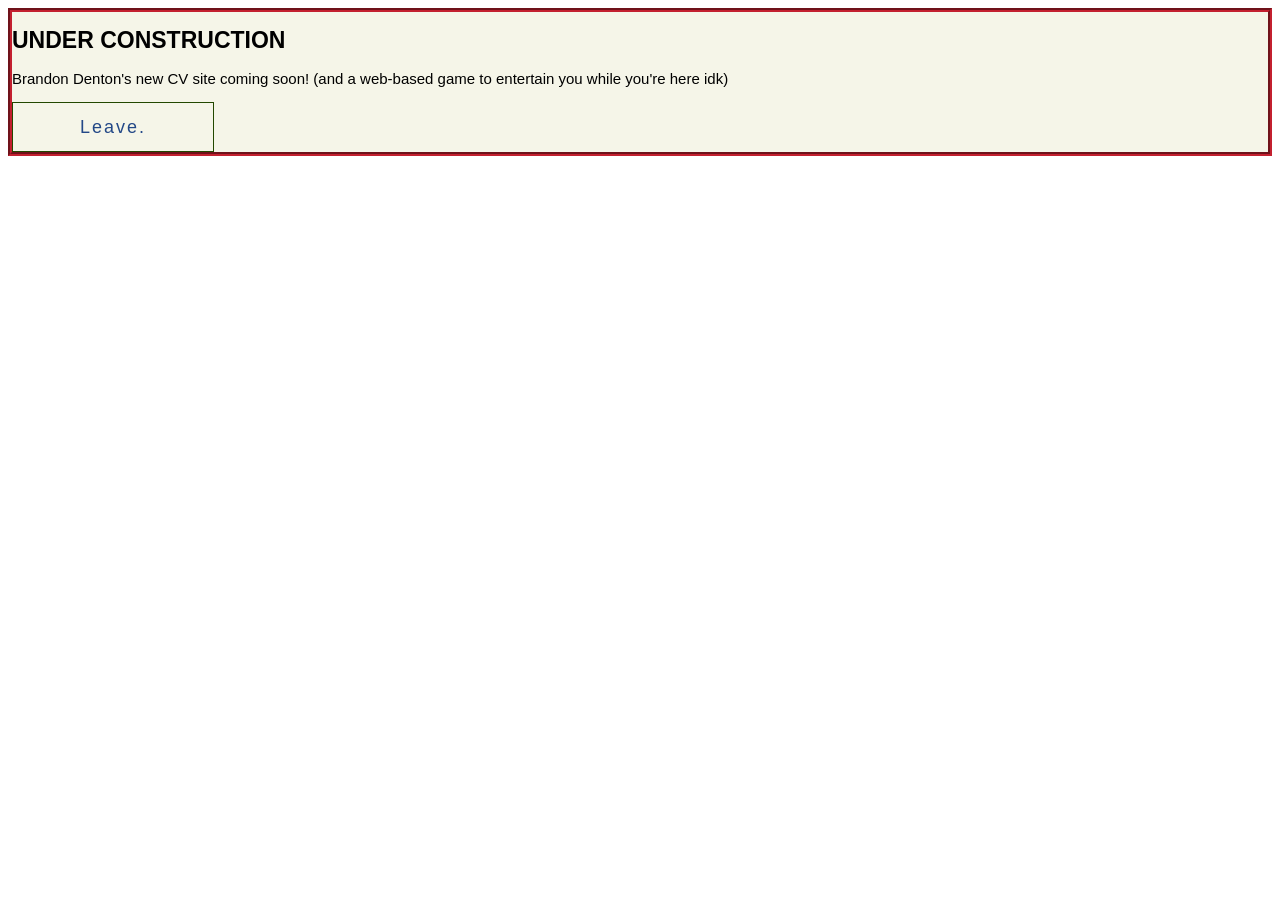
==== index.html @ ba345d5a "new btn test" ====
<!doctype html>
<html lang="en">

<head>
  <meta charset="utf-8">
  <meta name="viewport" content="width=device-width, initial-scale=1.0">
  
  <title>Brandon Denton CV Site (UNDER CONSTRUCTION)</title>
  
  <link href="https://fonts.googleapis.com/css?family=Dosis:400,700" rel="stylesheet">
  <link href="css/construction.css" rel="stylesheet">
</head>

<body>
  <div class="site-main site-text">
    
    <h1>UNDER CONSTRUCTION</h1>
    <p>Brandon Denton's new CV site coming soon! (and a web-based game to entertain you while you're here idk)</p>
    <a class="site-btn" href="https://google.com">Leave.</a>
    
  </div>

  <script src="js/jquery-2.2.0.min.js"></script>
  <script src="js/bootstrap.min.js"></script>
  <script src="js/smooth-scroll.min.js"></script>
  <script src="js/custome.js"></script>
  <script>
    smoothScroll.init()
  </script>

</body>

</html>
---- css/construction.css ----
body {
   font-family: 'Georgia', sans-serif;  
}

h1 {
   font-size: 23px;
   font-color: #404040;
}

p {
   font-size: 15px;
   font-color: #4a4a4a;
}

.site-main {
   align: center;
   background-color: #f5f5e8;
   border-style: groove;
   border-color: #c3202f;
   border-width: 4px;
}

.site-main .site-text {
   font-style: oblique;
   text-align: center;
}

.site-main .site-btn {
   font-size: 18px;
   line-height: 24px;
   font-weight: 400;
   font-family: 'Georgia', sans-serif;
   border: 1px solid #234800;
   color: #234887;
   display: inline-block;
   padding: 12px 0px;
   width: 200px;
   text-align: center;
   letter-spacing: 2px;
   text-transform: capitalize;
   transition: all 0.3s ease-in-out;
   text-decoration: none;
}

.site.main .site-btn:hover {
    background: transparent;
    border-color: #224685;
    color: #254a89;
}
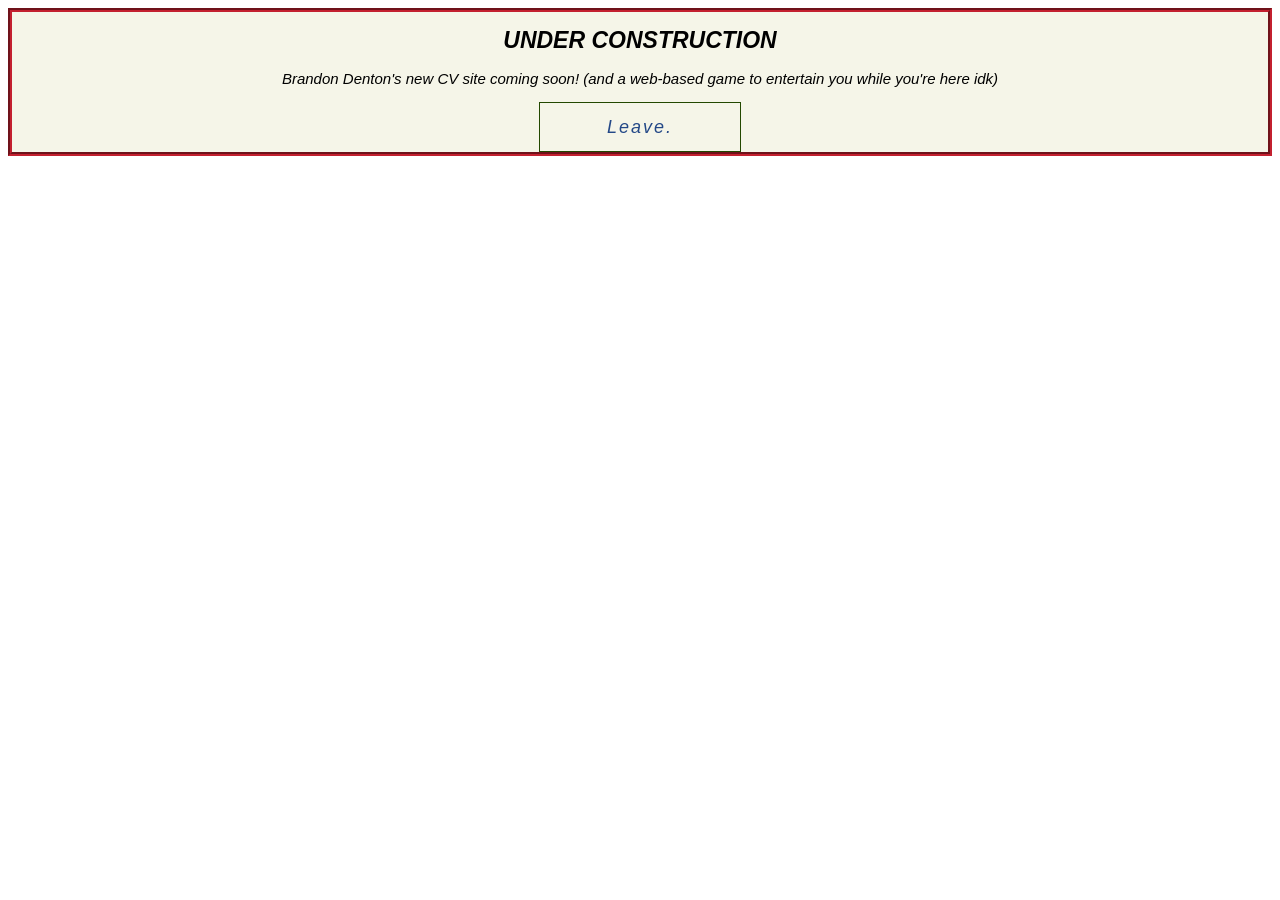
==== commit 13875a10: "site-text messed up" ====
--- a/index.html
+++ b/index.html
@@ -12,12 +12,12 @@
 </head>
 
 <body>
-  <div class="site-main site-text">
-    
-    <h1>UNDER CONSTRUCTION</h1>
-    <p>Brandon Denton's new CV site coming soon! (and a web-based game to entertain you while you're here idk)</p>
-    <a class="site-btn" href="https://google.com">Leave.</a>
-    
+  <div class="site-main">
+    <div class="site-text">
+      <h1>UNDER CONSTRUCTION</h1>
+       <p>Brandon Denton's new CV site coming soon! (and a web-based game to entertain you while you're here idk)</p>
+      <a class="site-btn" href="https://google.com">Leave.</a>
+    </div>
   </div>
 
   <script src="js/jquery-2.2.0.min.js"></script>
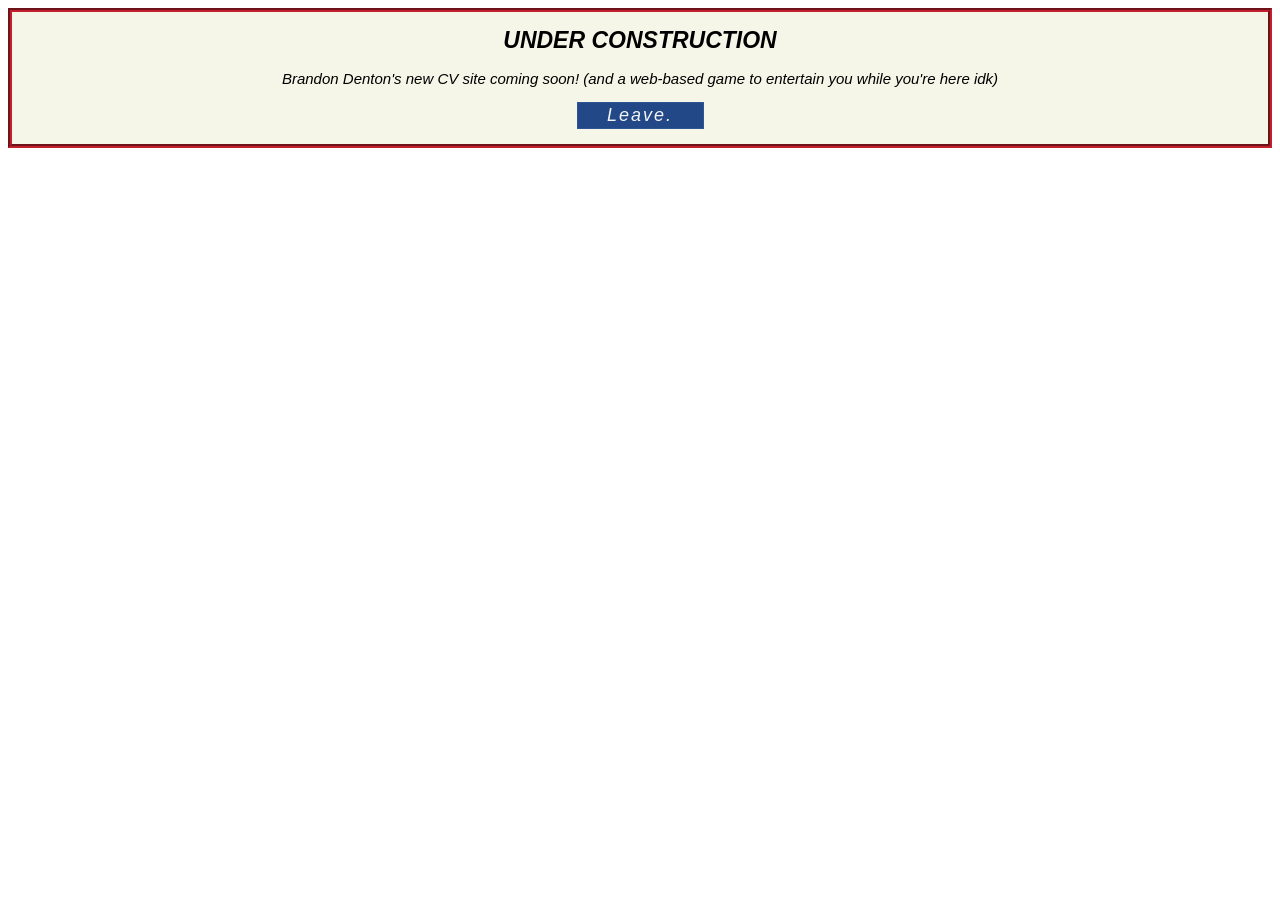
==== commit 099c92d4: "yeet" ====
--- a/index.html
+++ b/index.html
@@ -15,8 +15,9 @@
   <div class="site-main">
     <div class="site-text">
       <h1>UNDER CONSTRUCTION</h1>
-       <p>Brandon Denton's new CV site coming soon! (and a web-based game to entertain you while you're here idk)</p>
+      <p>Brandon Denton's new CV site coming soon! (and a web-based game to entertain you while you're here idk)</p>
       <a class="site-btn" href="https://google.com">Leave.</a>
+      <p></p>
     </div>
   </div>
 
--- a/css/construction.css
+++ b/css/construction.css
@@ -18,6 +18,8 @@
    border-style: groove;
    border-color: #c3202f;
    border-width: 4px;
+   top: 92%;
+   bottom: 60%;
 }
 
 .site-main .site-text {
@@ -28,22 +30,21 @@
 .site-main .site-btn {
    font-size: 18px;
    line-height: 24px;
-   font-weight: 400;
+   color: #f5f5f5;
    font-family: 'Georgia', sans-serif;
-   border: 1px solid #234800;
-   color: #234887;
+   border: 1px solid #305594;
+   background-color: #234887;
    display: inline-block;
-   padding: 12px 0px;
-   width: 200px;
+   width: 125px;
+   height: 25px;
    text-align: center;
    letter-spacing: 2px;
-   text-transform: capitalize;
-   transition: all 0.3s ease-in-out;
    text-decoration: none;
+   bottom: 5%;
 }
 
 .site.main .site-btn:hover {
-    background: transparent;
-    border-color: #224685;
+    background-color: #green;
+    border-color: #2f4f8f;
     color: #254a89;
 }
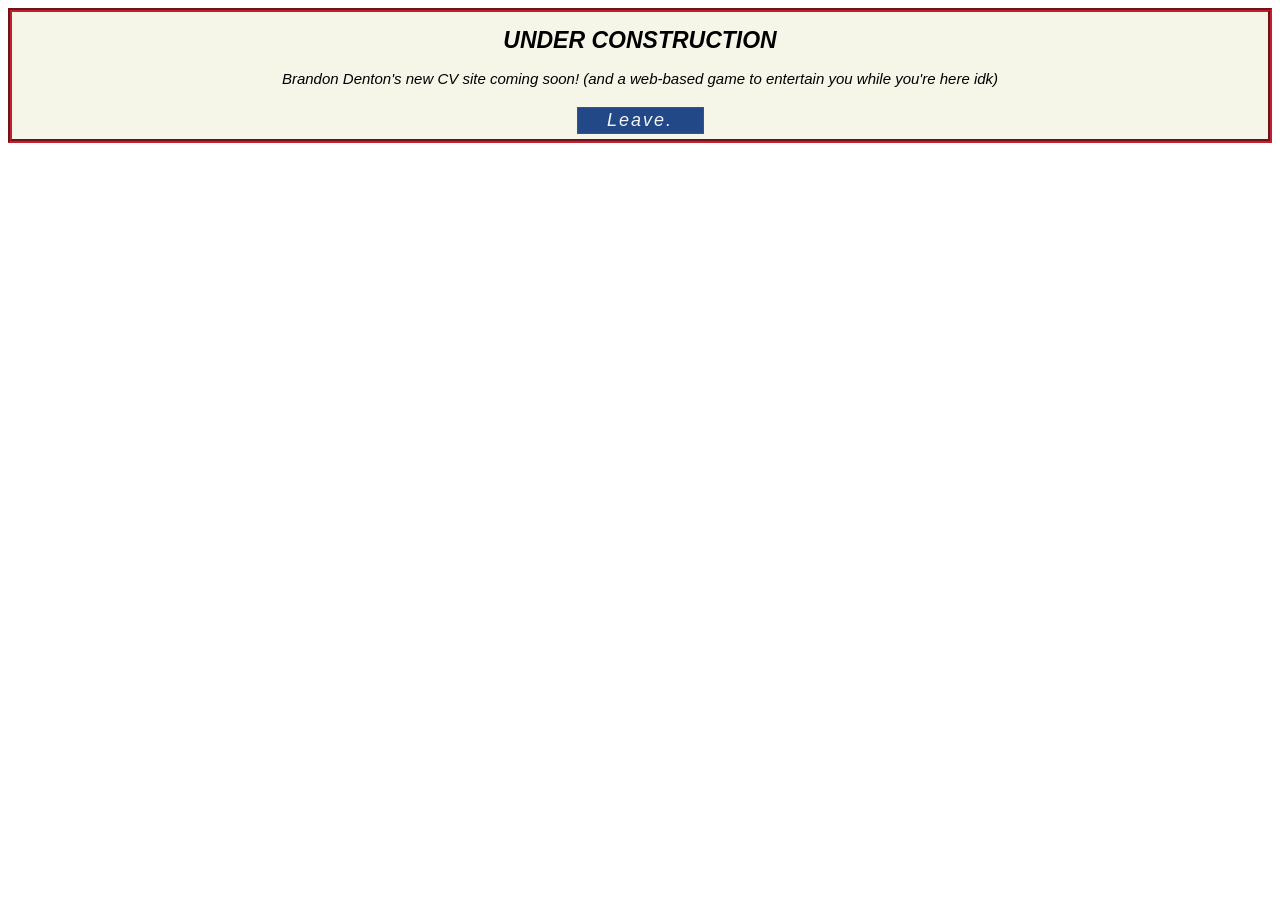
==== commit 0006aa0c: "new row class test" ====
--- a/index.html
+++ b/index.html
@@ -14,10 +14,14 @@
 <body>
   <div class="site-main">
     <div class="site-text">
+      
       <h1>UNDER CONSTRUCTION</h1>
       <p>Brandon Denton's new CV site coming soon! (and a web-based game to entertain you while you're here idk)</p>
-      <a class="site-btn" href="https://google.com">Leave.</a>
-      <p></p>
+      
+      <div class="row">
+        <a class="site-btn" href="https://google.com">Leave.</a>
+      </div>
+      
     </div>
   </div>
 
--- a/css/construction.css
+++ b/css/construction.css
@@ -10,6 +10,11 @@
 p {
    font-size: 15px;
    font-color: #4a4a4a;
+}
+
+.row {
+   padding-top: 5px;
+   padding-bottom: 5px;
 }
 
 .site-main {
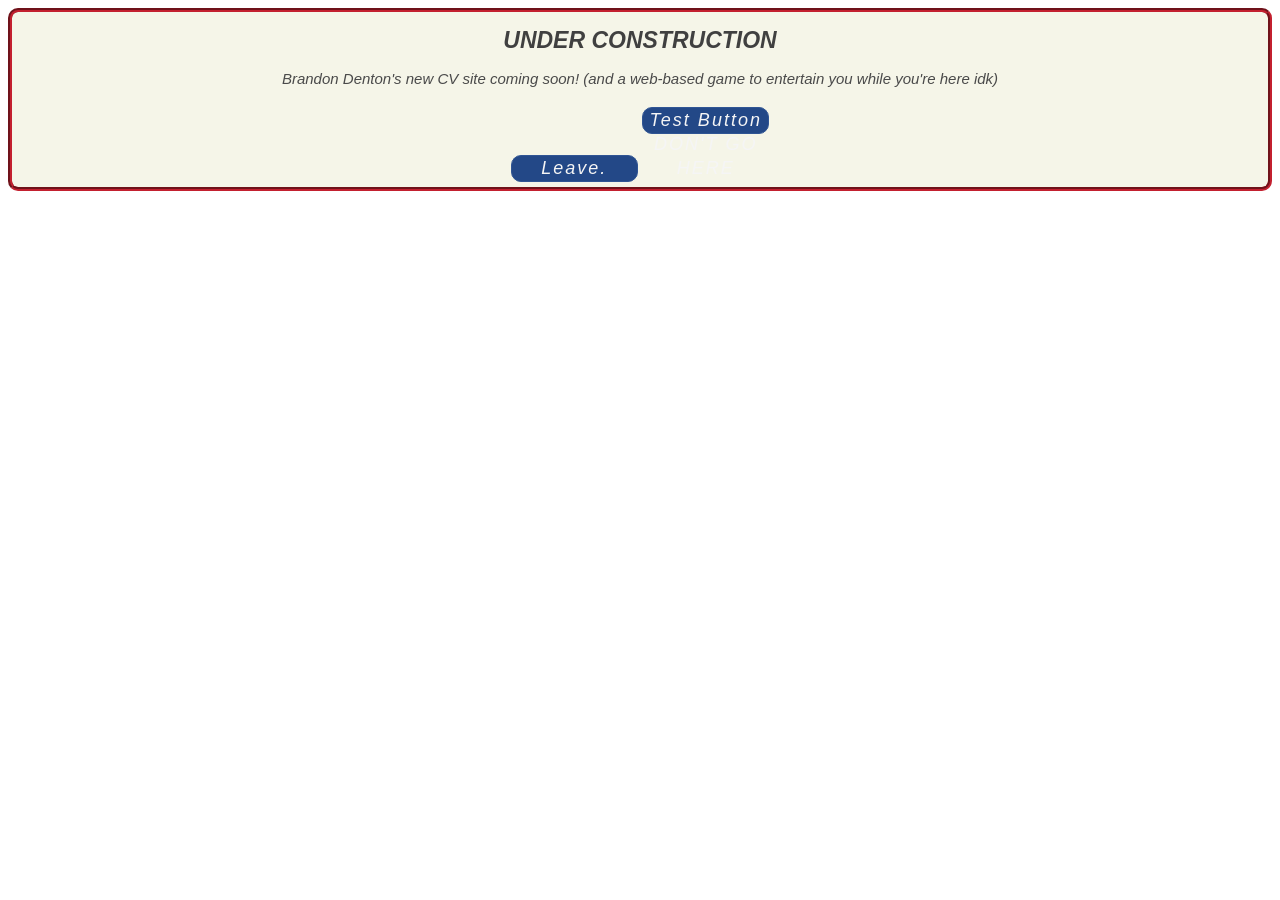
==== commit 908b02b9: "link to design page (index_final)" ====
--- a/index.html
+++ b/index.html
@@ -20,6 +20,7 @@
       
       <div class="row">
         <a class="site-btn" href="https://google.com">Leave.</a>
+        <a class="site-btn" href="index_final.html">Test Button DON'T GO HERE</a>
       </div>
       
     </div>
--- a/css/construction.css
+++ b/css/construction.css
@@ -4,12 +4,12 @@
 
 h1 {
    font-size: 23px;
-   font-color: #404040;
+   color: #404040;
 }
 
 p {
    font-size: 15px;
-   font-color: #4a4a4a;
+   color: #4a4a4a;
 }
 
 .row {
@@ -21,6 +21,7 @@
    align: center;
    background-color: #f5f5e8;
    border-style: groove;
+   border-radius: 10px;
    border-color: #c3202f;
    border-width: 4px;
    top: 92%;
@@ -32,12 +33,13 @@
    text-align: center;
 }
 
-.site-main .site-btn {
+.site-btn {
    font-size: 18px;
    line-height: 24px;
    color: #f5f5f5;
    font-family: 'Georgia', sans-serif;
    border: 1px solid #305594;
+   border-radius: 10px;
    background-color: #234887;
    display: inline-block;
    width: 125px;
@@ -48,8 +50,8 @@
    bottom: 5%;
 }
 
-.site.main .site-btn:hover {
-    background-color: #green;
-    border-color: #2f4f8f;
-    color: #254a89;
+.site-btn:hover {
+    background-color: #2b508f;
+    border-color: #404040;
+    color: #f8f8f8;
 }
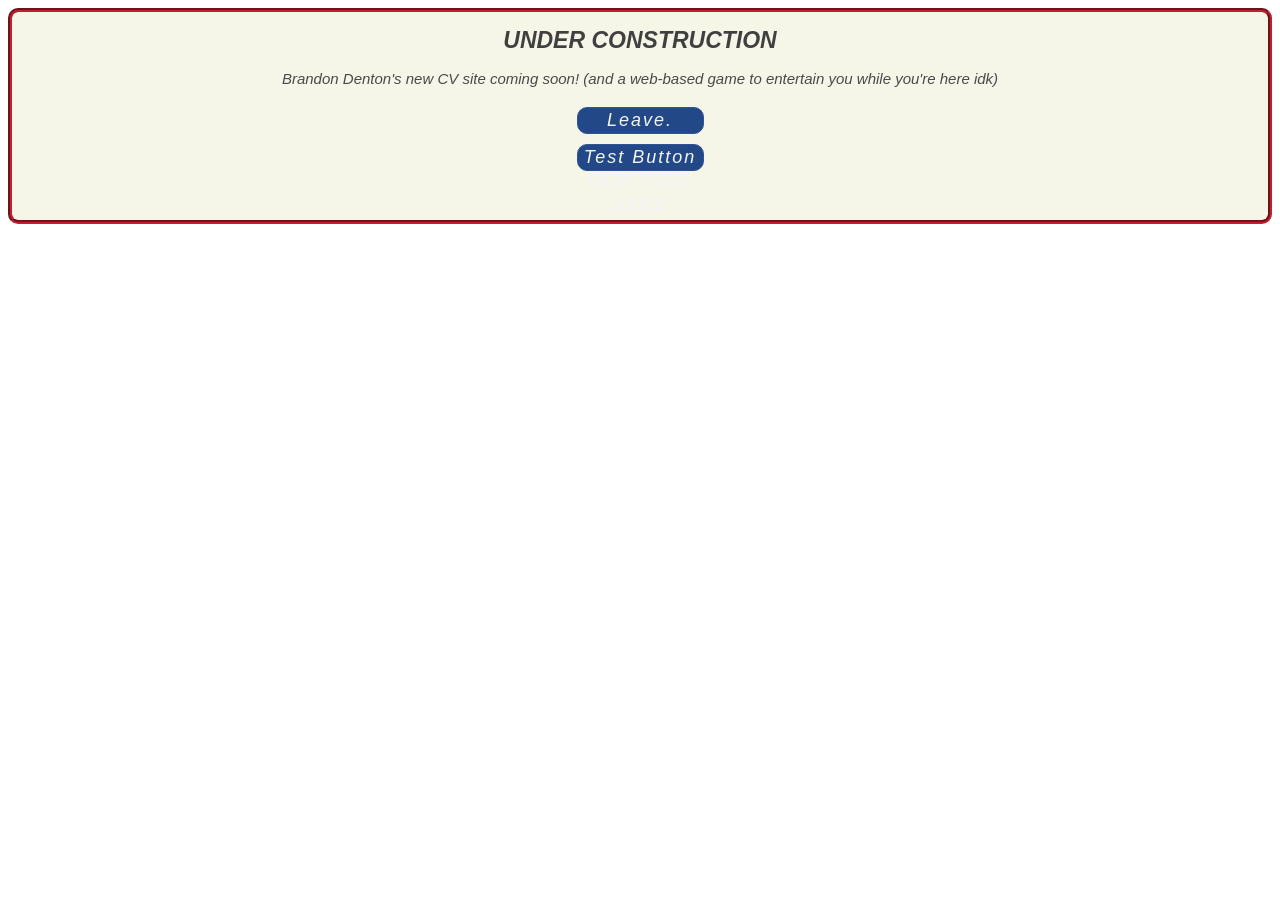
==== commit 55e8161a: "new row for test button for now" ====
--- a/index.html
+++ b/index.html
@@ -20,6 +20,8 @@
       
       <div class="row">
         <a class="site-btn" href="https://google.com">Leave.</a>
+      </div>
+      <div class="row">
         <a class="site-btn" href="index_final.html">Test Button DON'T GO HERE</a>
       </div>
       
